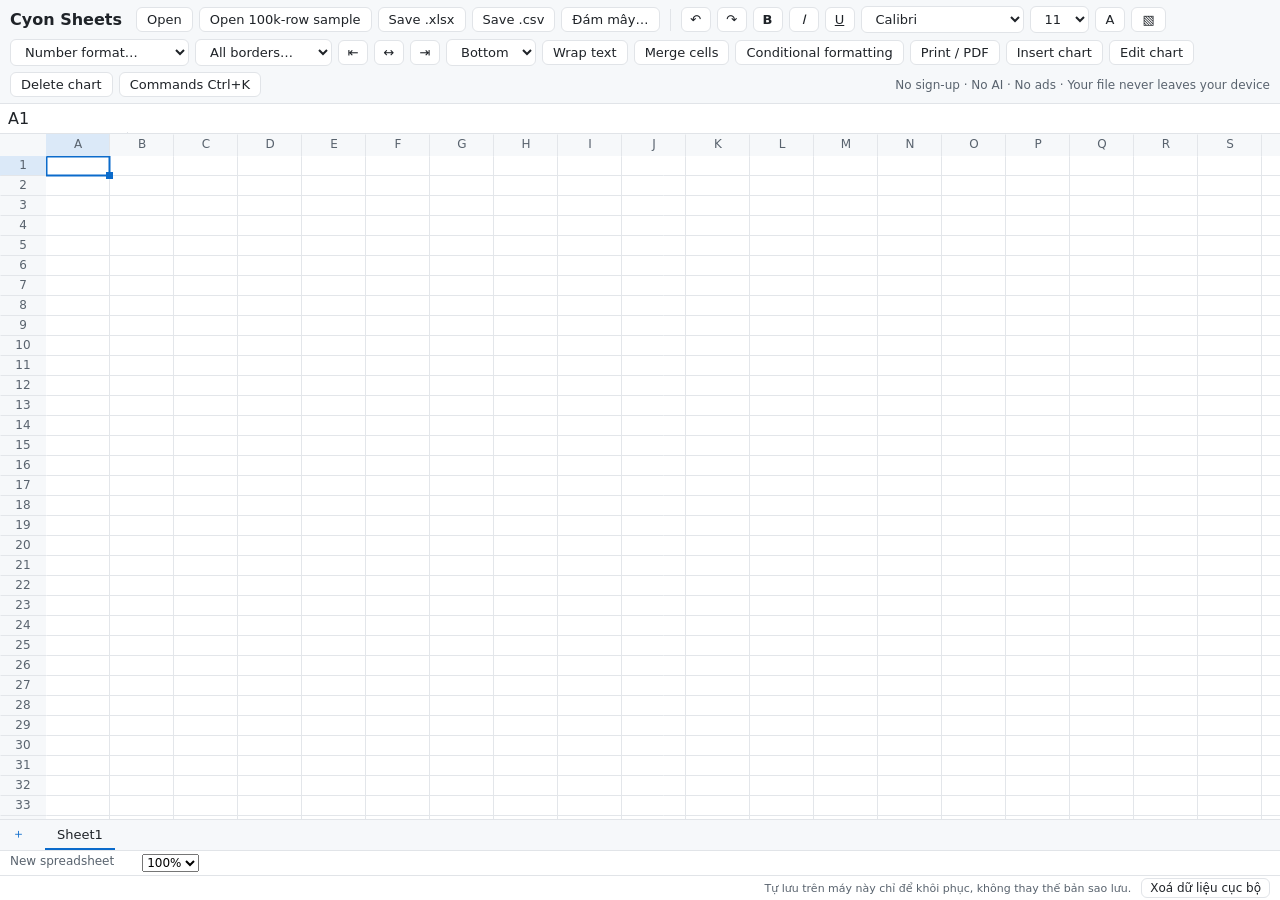
==== index.html @ 6c3e0a70 "publish f31113ca91f5" ====
<!doctype html>
<html lang="vi">
  <head><meta http-equiv="Content-Security-Policy" content="default-src 'self'; script-src 'self' https://accounts.google.com/gsi/client https://apis.google.com; style-src 'self' https://accounts.google.com/gsi/style; img-src 'self' data: blob:; font-src 'self'; connect-src 'self' https://accounts.google.com/gsi/ https://www.googleapis.com https://content.googleapis.com https://oauth2.googleapis.com https://login.microsoftonline.com https://graph.microsoft.com https://*.sharepoint.com https://*.1drv.com https://api.dropboxapi.com https://content.dropboxapi.com; frame-src https://accounts.google.com/gsi/ https://docs.google.com https://onedrive.live.com https://*.sharepoint.com; worker-src 'self'; manifest-src 'self'; object-src 'none'; base-uri 'none'; form-action https://onedrive.live.com https://*.sharepoint.com; require-trusted-types-for 'script'; trusted-types cyon">
    <meta charset="utf-8">
    <meta name="viewport" content="width=device-width, initial-scale=1">
    <meta name="referrer" content="strict-origin-when-cross-origin">
    <meta name="color-scheme" content="light dark">
    <link rel="manifest" href="/manifest.webmanifest">
    <link rel="icon" href="/icon.svg" type="image/svg+xml">
    <meta name="theme-color" content="#0b6bcb">
    <title>Cyon Sheets</title>
    <script type="module" crossorigin src="/assets/index-BT3oMFcp.js"></script>
    <link rel="modulepreload" crossorigin href="/assets/eval-B0l9-v6H.js">
    <link rel="modulepreload" crossorigin href="/assets/numfmt-DZ8yudQQ.js">
    <link rel="stylesheet" crossorigin href="/assets/index-DEmKzAEA.css">
  </head>
  <body>
    <div id="root"></div>
  </body>
</html>
---- assets/index-DEmKzAEA.css ----
:root{--bg:#fff;--fg:#1f2328;--muted:#59636e;--line:#e1e4e8;--panel:#f6f8fa;--accent:#0b6bcb;--accent-soft:#0b6bcb1f;--header-sel:#dbe9f8;--grid:#e3e6ea;--freeze:#8c959f;--lightningcss-light:initial;--lightningcss-dark: ;color-scheme:light dark;font-family:system-ui,-apple-system,Segoe UI,Roboto,Helvetica Neue,Arial,sans-serif}@media (prefers-color-scheme:dark){:root{--lightningcss-light: ;--lightningcss-dark:initial;--bg:#16181c;--fg:#e6e8eb;--muted:#9aa4af;--line:#2d3138;--panel:#1d2026;--accent:#4aa3ff;--accent-soft:#4aa3ff29;--header-sel:#24364c;--grid:#2a2e35;--freeze:#6e7681}}*{box-sizing:border-box}html,body,#root{height:100%;margin:0}body{background:var(--bg);color:var(--fg)}.app{grid-template-rows:auto auto 1fr auto auto;height:100%;display:grid}.bar{border-bottom:1px solid var(--line);background:var(--panel);flex-wrap:wrap;align-items:center;gap:6px;padding:6px 10px;display:flex}.brand{margin-right:8px;font-weight:600}.btn{font:inherit;border:1px solid var(--line);background:var(--bg);color:var(--fg);cursor:pointer;border-radius:6px;padding:4px 10px;font-size:13px}.btn:hover{border-color:var(--accent)}.btn:focus-visible,.tab:focus-visible{outline:2px solid var(--accent);outline-offset:1px}.file-input{opacity:0;width:1px;height:1px;position:absolute}.notice{color:var(--muted);margin-left:auto;font-size:12px}.formula{border-bottom:1px solid var(--line);grid-template-columns:90px 1fr;display:grid}.namebox,.fx{border:0;border-right:1px solid var(--line);background:var(--bg);color:var(--fg);min-height:28px;padding:5px 8px;font:13px ui-monospace,SFMono-Regular,Menlo,monospace}.fx{white-space:pre;text-overflow:ellipsis;border-right:0;overflow:hidden}.cy-grid{outline:none;position:relative;overflow:hidden}.cy-canvas{pointer-events:none;position:absolute;top:0;left:0}.cy-scroller{cursor:cell;touch-action:pan-x pan-y;position:absolute;inset:0;overflow:auto}.cy-spacer{width:1px;height:1px}.cy-input{opacity:0;resize:none;pointer-events:none;border:0;width:1px;height:1px;padding:0;position:absolute;top:0;left:0}.cy-editor{z-index:2;border:2px solid var(--accent);background:var(--bg);color:var(--fg);resize:none;outline:none;padding:2px 3px;font:13px system-ui,sans-serif;display:none;position:absolute;top:0;left:0;box-shadow:0 2px 8px #00000026}.cy-editor.on{display:block}.cy-editor,.dv-arrow,.dv-list,.dv-prompt,.note-popup{transform-origin:0 0}.note-popup{z-index:2;color:#1f2328;white-space:pre-wrap;pointer-events:none;background:#fffbe0;border:1px solid #b5a642;max-width:240px;max-height:200px;padding:6px 8px;font:12px system-ui,sans-serif;position:absolute;top:0;left:0;overflow:hidden;box-shadow:0 2px 6px #00000026}.note-popup strong{display:block}.note-text{width:100%;min-width:280px;font:inherit}.namebox-input{width:8rem;font:inherit}.zoom{font:inherit}.dv-arrow{z-index:2;border:1px solid var(--grid);background:var(--panel);width:18px;height:20px;color:var(--fg);cursor:pointer;padding:0;font-size:11px;line-height:1;display:none;position:absolute;top:0;left:0}.dv-arrow.on{display:block}.dv-list{z-index:3;background:var(--bg);min-width:120px;max-height:240px;color:var(--fg);border:1px solid var(--grid);outline:none;margin:0;padding:2px 0;font:13px system-ui,sans-serif;list-style:none;position:absolute;top:0;left:0;overflow:auto;box-shadow:0 4px 12px #0000002e}.dv-list li{cursor:pointer;white-space:nowrap;padding:3px 10px}.dv-list li[aria-selected=true]{background:var(--accent-soft);outline:1px solid var(--accent)}.dv-prompt{z-index:2;color:#1f2328;white-space:pre-wrap;pointer-events:none;background:#fffbe6;border:1px solid #d4b106;border-radius:4px;max-width:260px;padding:6px 8px;font:12px system-ui,sans-serif;position:absolute;top:0;left:0}.dv-prompt strong{margin-bottom:2px;display:block}.form label{flex-direction:column;gap:2px;margin:6px 0;display:flex}.form label.check{flex-direction:row;align-items:center;gap:6px}.rules{padding-left:0;list-style:none}.rules li{justify-content:space-between;align-items:center;gap:8px;padding:3px 0;display:flex}.err{color:#c00000}.cy-sr{clip-path:inset(50%);white-space:nowrap;width:1px;height:1px;position:absolute;overflow:hidden}.tabs{border-top:1px solid var(--line);background:var(--panel);gap:2px;padding:0 8px;display:flex;overflow-x:auto}.tab{font:inherit;color:var(--muted);cursor:pointer;background:0 0;border:0;border-bottom:2px solid #0000;padding:5px 12px;font-size:13px}.tab[aria-selected=true]{color:var(--fg);border-bottom-color:var(--accent)}.status{color:var(--muted);border-top:1px solid var(--line);gap:14px;min-height:24px;padding:3px 10px;font-size:12px;display:flex}.progress{background:var(--accent-soft);padding:6px 10px;font-size:13px}.framed{padding:24px;font:15px system-ui,sans-serif}@media (width<=640px){.formula{grid-template-columns:64px 1fr}.notice{display:none}}.main{grid-template-columns:1fr auto;min-height:0;display:grid}.main>div:first-child{position:relative}.sep{background:var(--line);width:1px;height:22px;margin:0 4px}.btn.icon{min-width:30px;padding:4px 6px}.btn.b{font-weight:700}.btn.i{font-style:italic}.btn.u{text-decoration:underline}.btn[aria-pressed=true]{background:var(--accent-soft);border-color:var(--accent)}.btn.small{padding:2px 8px;font-size:12px}.btn.color{position:relative}.btn.color input{opacity:0;cursor:pointer;position:absolute;inset:0}.fx-wrap{position:relative}.fx-wrap .fx{width:100%}.sugg{z-index:5;background:var(--bg);border:1px solid var(--line);border-radius:6px;min-width:200px;margin:0;padding:4px 0;list-style:none;position:absolute;top:100%;left:0;box-shadow:0 4px 16px #00000026}.sugg li{cursor:pointer;padding:3px 10px;font:13px ui-monospace,Menlo,monospace}.sugg li:hover{background:var(--accent-soft)}.sig{z-index:4;background:var(--panel);border:1px solid var(--line);border-radius:4px;padding:2px 8px;font:12px ui-monospace,Menlo,monospace;position:absolute;top:100%;right:8px}.tab-edit{font:inherit;width:160px;padding:4px 8px;font-size:13px}.tab.add{color:var(--accent)}.hist{align-items:flex-end;gap:1px;height:14px;display:inline-flex}.hist span{background:var(--accent);opacity:.7;width:3px}.backdrop{z-index:20;background:#00000040;place-items:start center;padding-top:12vh;display:grid;position:fixed;inset:0}.backdrop.clear{background:0 0;padding:0;display:block}.dialog{background:var(--bg);color:var(--fg);border:1px solid var(--line);border-radius:10px;width:min(560px,100vw - 32px);max-height:70vh;padding:14px;overflow:auto;box-shadow:0 12px 40px #00000040}.dialog h2{margin:0 0 10px;font-size:16px}.pal-input{width:100%;font:inherit;border:1px solid var(--line);background:var(--bg);color:var(--fg);border-radius:6px;padding:8px 10px;font-size:15px}.pal-list{margin:8px 0 0;padding:0;list-style:none}.pal-list li{cursor:pointer;border-radius:6px;justify-content:space-between;padding:6px 10px;display:flex}.pal-list li[aria-selected=true],.pal-list li:hover{background:var(--accent-soft)}kbd{border:1px solid var(--line);color:var(--muted);border-bottom-width:2px;border-radius:4px;padding:0 5px;font:11px ui-monospace,Menlo,monospace}.keys td{padding:3px 10px 3px 0;font-size:13px}.field{gap:4px;margin-bottom:8px;font-size:13px;display:grid}.field input{font:inherit;border:1px solid var(--line);background:var(--bg);color:var(--fg);border-radius:6px;padding:5px 8px}.check{align-items:center;gap:4px;margin-right:12px;font-size:13px;display:inline-flex}.row{flex-wrap:wrap;align-items:center;gap:6px;margin-top:10px;display:flex}.menu{z-index:30;background:var(--bg);border:1px solid var(--line);border-radius:8px;min-width:220px;margin:0;padding:4px;list-style:none;position:fixed;box-shadow:0 8px 24px #0003}.menu li{cursor:pointer;border-radius:5px;padding:6px 12px;font-size:13px}.menu li:hover,.menu li:focus{background:var(--accent-soft);outline:none}.debug{border-left:1px solid var(--line);background:var(--panel);width:340px;padding:10px;font-size:13px;overflow:auto}.debug h2{margin:0;font-size:14px}.debug h3{margin:12px 0 4px;font-size:13px}.debug .tree,.debug .tree ul{margin:0;padding-left:14px;list-style:none}.debug code{font:12px ui-monospace,Menlo,monospace}@media (width<=640px){.debug{z-index:10;width:auto;max-height:45vh;position:fixed;inset:auto 0 0}.bar .notice{display:none}}.tabbar{border-top:1px solid var(--line);background:var(--panel);align-items:stretch;display:flex}.tabbar .tabs{border-top:0;flex:1}.footer{color:var(--muted);border-top:1px solid var(--line);justify-content:flex-end;align-items:center;gap:10px;padding:2px 10px;font-size:11px;display:flex}.hint{color:var(--muted);font-size:12px}.row.cloud{justify-content:flex-start}.row.cloud strong{min-width:110px}.app{grid-template-rows:auto auto 1fr auto auto auto auto}@page a4-portrait{size:A4 portrait;margin:0}.print-page.p-a4-portrait{page:a4-portrait}@page a4-landscape{size:A4 landscape;margin:0}.print-page.p-a4-landscape{page:a4-landscape}@page a3-portrait{size:A3 portrait;margin:0}.print-page.p-a3-portrait{page:a3-portrait}@page a3-landscape{size:A3 landscape;margin:0}.print-page.p-a3-landscape{page:a3-landscape}@page a5-portrait{size:A5 portrait;margin:0}.print-page.p-a5-portrait{page:a5-portrait}@page a5-landscape{size:A5 landscape;margin:0}.print-page.p-a5-landscape{page:a5-landscape}@page letter-portrait{size:Letter portrait;margin:0}.print-page.p-letter-portrait{page:letter-portrait}@page letter-landscape{size:Letter landscape;margin:0}.print-page.p-letter-landscape{page:letter-landscape}@page legal-portrait{size:Legal portrait;margin:0}.print-page.p-legal-portrait{page:legal-portrait}@page legal-landscape{size:Legal landscape;margin:0}.print-page.p-legal-landscape{page:legal-landscape}.print-root,.print-hint{display:none}.print-page{box-sizing:border-box;color:#000;background:#fff;font-family:Calibri,Arial,sans-serif;position:relative;overflow:hidden}.print-page .pc{box-sizing:border-box;white-space:nowrap;padding:0 3px;line-height:1.2;display:flex;position:absolute;overflow:hidden}.print-page .pc.wrap{white-space:pre-wrap;word-break:break-word}.print-page .pc.grid{border-bottom:1px solid #d0d0d0;border-right:1px solid #d0d0d0}.print-page .ph{color:#333;box-sizing:border-box;background:#f2f2f2;border:1px solid #d0d0d0;justify-content:center;align-items:center;font-size:10px;display:flex;position:absolute}.print-page .hf{text-align:center;white-space:nowrap;font-size:11px;position:absolute;left:0;right:0;overflow:hidden}.print-page canvas{position:absolute}.print-preview{background:#e8eaed;flex-direction:column;align-items:center;gap:12px;max-height:60vh;padding:12px;display:flex;overflow:auto}.print-preview .print-page{transform-origin:0 0;box-shadow:0 1px 4px #00000040}.print-preview .pv-wrap{position:relative;overflow:hidden}@media print{body>:not(.print-root):not(.print-hint){display:none!important}.print-hint{padding:24px;font:14px system-ui,sans-serif;display:block}body:has(.print-root) .print-hint{display:none}body{background:#fff;margin:0}.print-root{display:block}.print-page{break-after:page}.print-page:last-child{break-after:auto}}.print-dialog{grid-template-columns:minmax(220px,1fr) 340px;gap:16px;display:grid}@media (width<=720px){.print-dialog{grid-template-columns:1fr}}
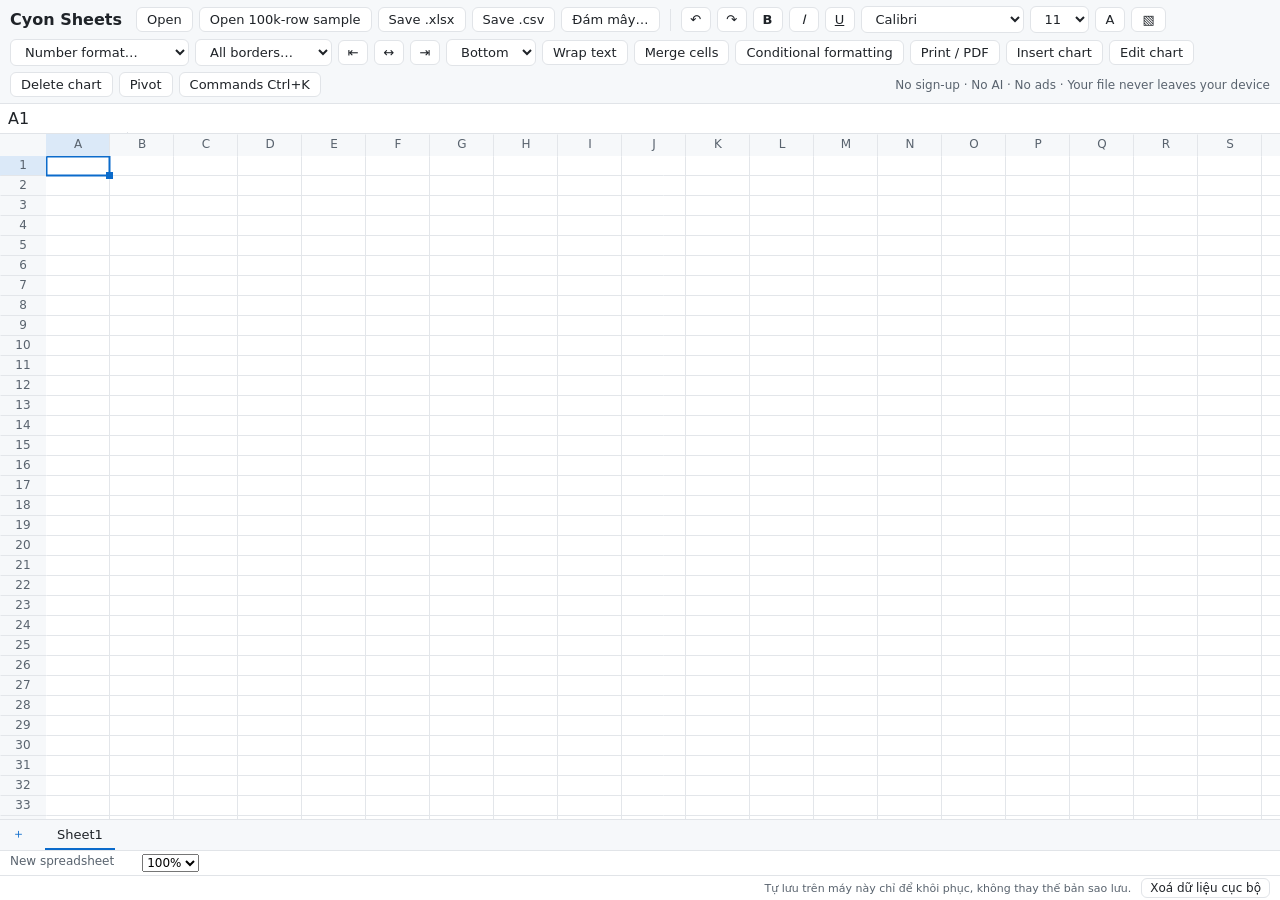
==== commit bd404ada: "publish d61d84fb7228" ====
--- a/index.html
+++ b/index.html
@@ -9,10 +9,11 @@
     <link rel="icon" href="/icon.svg" type="image/svg+xml">
     <meta name="theme-color" content="#0b6bcb">
     <title>Cyon Sheets</title>
-    <script type="module" crossorigin src="/assets/index-BT3oMFcp.js"></script>
-    <link rel="modulepreload" crossorigin href="/assets/eval-B0l9-v6H.js">
-    <link rel="modulepreload" crossorigin href="/assets/numfmt-DZ8yudQQ.js">
-    <link rel="stylesheet" crossorigin href="/assets/index-DEmKzAEA.css">
+    <script type="module" crossorigin src="/assets/index-BaTHzY8s.js"></script>
+    <link rel="modulepreload" crossorigin href="/assets/date-BASAjoEz.js">
+    <link rel="modulepreload" crossorigin href="/assets/eval-BTSe1PTy.js">
+    <link rel="modulepreload" crossorigin href="/assets/numfmt-DfXofwm5.js">
+    <link rel="stylesheet" crossorigin href="/assets/index-ttmFSeFM.css">
   </head>
   <body>
     <div id="root"></div>
--- a/assets/index-ttmFSeFM.css
+++ b/assets/index-ttmFSeFM.css
@@ -0,0 +1 @@
+:root{--bg:#fff;--fg:#1f2328;--muted:#59636e;--line:#e1e4e8;--panel:#f6f8fa;--accent:#0b6bcb;--accent-soft:#0b6bcb1f;--header-sel:#dbe9f8;--grid:#e3e6ea;--freeze:#8c959f;--lightningcss-light:initial;--lightningcss-dark: ;color-scheme:light dark;font-family:system-ui,-apple-system,Segoe UI,Roboto,Helvetica Neue,Arial,sans-serif}@media (prefers-color-scheme:dark){:root{--lightningcss-light: ;--lightningcss-dark:initial;--bg:#16181c;--fg:#e6e8eb;--muted:#9aa4af;--line:#2d3138;--panel:#1d2026;--accent:#4aa3ff;--accent-soft:#4aa3ff29;--header-sel:#24364c;--grid:#2a2e35;--freeze:#6e7681}}*{box-sizing:border-box}html,body,#root{height:100%;margin:0}body{background:var(--bg);color:var(--fg)}.app{grid-template-rows:auto auto 1fr auto auto;height:100%;display:grid}.bar{border-bottom:1px solid var(--line);background:var(--panel);flex-wrap:wrap;align-items:center;gap:6px;padding:6px 10px;display:flex}.brand{margin-right:8px;font-weight:600}.btn{font:inherit;border:1px solid var(--line);background:var(--bg);color:var(--fg);cursor:pointer;border-radius:6px;padding:4px 10px;font-size:13px}.btn:hover{border-color:var(--accent)}.btn:focus-visible,.tab:focus-visible{outline:2px solid var(--accent);outline-offset:1px}.file-input{opacity:0;width:1px;height:1px;position:absolute}.notice{color:var(--muted);margin-left:auto;font-size:12px}.formula{border-bottom:1px solid var(--line);grid-template-columns:90px 1fr;display:grid}.namebox,.fx{border:0;border-right:1px solid var(--line);background:var(--bg);color:var(--fg);min-height:28px;padding:5px 8px;font:13px ui-monospace,SFMono-Regular,Menlo,monospace}.fx{white-space:pre;text-overflow:ellipsis;border-right:0;overflow:hidden}.cy-grid{outline:none;position:relative;overflow:hidden}.cy-canvas{pointer-events:none;position:absolute;top:0;left:0}.cy-scroller{cursor:cell;touch-action:pan-x pan-y;position:absolute;inset:0;overflow:auto}.cy-spacer{width:1px;height:1px}.cy-input{opacity:0;resize:none;pointer-events:none;border:0;width:1px;height:1px;padding:0;position:absolute;top:0;left:0}.cy-editor{z-index:2;border:2px solid var(--accent);background:var(--bg);color:var(--fg);resize:none;outline:none;padding:2px 3px;font:13px system-ui,sans-serif;display:none;position:absolute;top:0;left:0;box-shadow:0 2px 8px #00000026}.cy-editor.on{display:block}.cy-editor,.dv-arrow,.dv-list,.dv-prompt,.note-popup{transform-origin:0 0}.note-popup{z-index:2;color:#1f2328;white-space:pre-wrap;pointer-events:none;background:#fffbe0;border:1px solid #b5a642;max-width:240px;max-height:200px;padding:6px 8px;font:12px system-ui,sans-serif;position:absolute;top:0;left:0;overflow:hidden;box-shadow:0 2px 6px #00000026}.note-popup strong{display:block}.note-text{width:100%;min-width:280px;font:inherit}.namebox-input{width:8rem;font:inherit}.zoom{font:inherit}.dv-arrow{z-index:2;border:1px solid var(--grid);background:var(--panel);width:18px;height:20px;color:var(--fg);cursor:pointer;padding:0;font-size:11px;line-height:1;display:none;position:absolute;top:0;left:0}.dv-arrow.on{display:block}.dv-list{z-index:3;background:var(--bg);min-width:120px;max-height:240px;color:var(--fg);border:1px solid var(--grid);outline:none;margin:0;padding:2px 0;font:13px system-ui,sans-serif;list-style:none;position:absolute;top:0;left:0;overflow:auto;box-shadow:0 4px 12px #0000002e}.dv-list li{cursor:pointer;white-space:nowrap;padding:3px 10px}.dv-list li[aria-selected=true]{background:var(--accent-soft);outline:1px solid var(--accent)}.dv-prompt{z-index:2;color:#1f2328;white-space:pre-wrap;pointer-events:none;background:#fffbe6;border:1px solid #d4b106;border-radius:4px;max-width:260px;padding:6px 8px;font:12px system-ui,sans-serif;position:absolute;top:0;left:0}.dv-prompt strong{margin-bottom:2px;display:block}.form label{flex-direction:column;gap:2px;margin:6px 0;display:flex}.form label.check{flex-direction:row;align-items:center;gap:6px}.rules{padding-left:0;list-style:none}.rules li{justify-content:space-between;align-items:center;gap:8px;padding:3px 0;display:flex}.err{color:#c00000}.cy-sr{clip-path:inset(50%);white-space:nowrap;width:1px;height:1px;position:absolute;overflow:hidden}.tabs{border-top:1px solid var(--line);background:var(--panel);gap:2px;padding:0 8px;display:flex;overflow-x:auto}.tab{font:inherit;color:var(--muted);cursor:pointer;background:0 0;border:0;border-bottom:2px solid #0000;padding:5px 12px;font-size:13px}.tab[aria-selected=true]{color:var(--fg);border-bottom-color:var(--accent)}.status{color:var(--muted);border-top:1px solid var(--line);gap:14px;min-height:24px;padding:3px 10px;font-size:12px;display:flex}.progress{background:var(--accent-soft);padding:6px 10px;font-size:13px}.framed{padding:24px;font:15px system-ui,sans-serif}@media (width<=640px){.formula{grid-template-columns:64px 1fr}.notice{display:none}}.main{grid-template-columns:1fr auto;min-height:0;display:grid}.main>div:first-child{position:relative}.sep{background:var(--line);width:1px;height:22px;margin:0 4px}.btn.icon{min-width:30px;padding:4px 6px}.btn.b{font-weight:700}.btn.i{font-style:italic}.btn.u{text-decoration:underline}.btn[aria-pressed=true]{background:var(--accent-soft);border-color:var(--accent)}.btn.small{padding:2px 8px;font-size:12px}.btn.color{position:relative}.btn.color input{opacity:0;cursor:pointer;position:absolute;inset:0}.fx-wrap{position:relative}.fx-wrap .fx{width:100%}.sugg{z-index:5;background:var(--bg);border:1px solid var(--line);border-radius:6px;min-width:200px;margin:0;padding:4px 0;list-style:none;position:absolute;top:100%;left:0;box-shadow:0 4px 16px #00000026}.sugg li{cursor:pointer;padding:3px 10px;font:13px ui-monospace,Menlo,monospace}.sugg li:hover{background:var(--accent-soft)}.sig{z-index:4;background:var(--panel);border:1px solid var(--line);border-radius:4px;padding:2px 8px;font:12px ui-monospace,Menlo,monospace;position:absolute;top:100%;right:8px}.tab-edit{font:inherit;width:160px;padding:4px 8px;font-size:13px}.tab.add{color:var(--accent)}.hist{align-items:flex-end;gap:1px;height:14px;display:inline-flex}.hist span{background:var(--accent);opacity:.7;width:3px}.backdrop{z-index:20;background:#00000040;place-items:start center;padding-top:12vh;display:grid;position:fixed;inset:0}.backdrop.clear{background:0 0;padding:0;display:block}.dialog{background:var(--bg);color:var(--fg);border:1px solid var(--line);border-radius:10px;width:min(560px,100vw - 32px);max-height:70vh;padding:14px;overflow:auto;box-shadow:0 12px 40px #00000040}.dialog h2{margin:0 0 10px;font-size:16px}.pal-input{width:100%;font:inherit;border:1px solid var(--line);background:var(--bg);color:var(--fg);border-radius:6px;padding:8px 10px;font-size:15px}.pal-list{margin:8px 0 0;padding:0;list-style:none}.pal-list li{cursor:pointer;border-radius:6px;justify-content:space-between;padding:6px 10px;display:flex}.pal-list li[aria-selected=true],.pal-list li:hover{background:var(--accent-soft)}kbd{border:1px solid var(--line);color:var(--muted);border-bottom-width:2px;border-radius:4px;padding:0 5px;font:11px ui-monospace,Menlo,monospace}.keys td{padding:3px 10px 3px 0;font-size:13px}.field{gap:4px;margin-bottom:8px;font-size:13px;display:grid}.field input{font:inherit;border:1px solid var(--line);background:var(--bg);color:var(--fg);border-radius:6px;padding:5px 8px}.check{align-items:center;gap:4px;margin-right:12px;font-size:13px;display:inline-flex}.row{flex-wrap:wrap;align-items:center;gap:6px;margin-top:10px;display:flex}.menu{z-index:30;background:var(--bg);border:1px solid var(--line);border-radius:8px;min-width:220px;margin:0;padding:4px;list-style:none;position:fixed;box-shadow:0 8px 24px #0003}.menu li{cursor:pointer;border-radius:5px;padding:6px 12px;font-size:13px}.menu li:hover,.menu li:focus{background:var(--accent-soft);outline:none}.debug{border-left:1px solid var(--line);background:var(--panel);width:340px;padding:10px;font-size:13px;overflow:auto}.debug h2{margin:0;font-size:14px}.debug h3{margin:12px 0 4px;font-size:13px}.debug .tree,.debug .tree ul{margin:0;padding-left:14px;list-style:none}.debug code{font:12px ui-monospace,Menlo,monospace}@media (width<=640px){.debug{z-index:10;width:auto;max-height:45vh;position:fixed;inset:auto 0 0}.bar .notice{display:none}}.tabbar{border-top:1px solid var(--line);background:var(--panel);align-items:stretch;display:flex}.tabbar .tabs{border-top:0;flex:1}.footer{color:var(--muted);border-top:1px solid var(--line);justify-content:flex-end;align-items:center;gap:10px;padding:2px 10px;font-size:11px;display:flex}.hint{color:var(--muted);font-size:12px}.row.cloud{justify-content:flex-start}.row.cloud strong{min-width:110px}.app{grid-template-rows:auto auto 1fr auto auto auto auto}@page a4-portrait{size:A4 portrait;margin:0}.print-page.p-a4-portrait{page:a4-portrait}@page a4-landscape{size:A4 landscape;margin:0}.print-page.p-a4-landscape{page:a4-landscape}@page a3-portrait{size:A3 portrait;margin:0}.print-page.p-a3-portrait{page:a3-portrait}@page a3-landscape{size:A3 landscape;margin:0}.print-page.p-a3-landscape{page:a3-landscape}@page a5-portrait{size:A5 portrait;margin:0}.print-page.p-a5-portrait{page:a5-portrait}@page a5-landscape{size:A5 landscape;margin:0}.print-page.p-a5-landscape{page:a5-landscape}@page letter-portrait{size:Letter portrait;margin:0}.print-page.p-letter-portrait{page:letter-portrait}@page letter-landscape{size:Letter landscape;margin:0}.print-page.p-letter-landscape{page:letter-landscape}@page legal-portrait{size:Legal portrait;margin:0}.print-page.p-legal-portrait{page:legal-portrait}@page legal-landscape{size:Legal landscape;margin:0}.print-page.p-legal-landscape{page:legal-landscape}.print-root,.print-hint{display:none}.print-page{box-sizing:border-box;color:#000;background:#fff;font-family:Calibri,Arial,sans-serif;position:relative;overflow:hidden}.print-page .pc{box-sizing:border-box;white-space:nowrap;padding:0 3px;line-height:1.2;display:flex;position:absolute;overflow:hidden}.print-page .pc.wrap{white-space:pre-wrap;word-break:break-word}.print-page .pc.grid{border-bottom:1px solid #d0d0d0;border-right:1px solid #d0d0d0}.print-page .ph{color:#333;box-sizing:border-box;background:#f2f2f2;border:1px solid #d0d0d0;justify-content:center;align-items:center;font-size:10px;display:flex;position:absolute}.print-page .hf{text-align:center;white-space:nowrap;font-size:11px;position:absolute;left:0;right:0;overflow:hidden}.print-page canvas{position:absolute}.print-preview{background:#e8eaed;flex-direction:column;align-items:center;gap:12px;max-height:60vh;padding:12px;display:flex;overflow:auto}.print-preview .print-page{transform-origin:0 0;box-shadow:0 1px 4px #00000040}.print-preview .pv-wrap{position:relative;overflow:hidden}@media print{body>:not(.print-root):not(.print-hint){display:none!important}.print-hint{padding:24px;font:14px system-ui,sans-serif;display:block}body:has(.print-root) .print-hint{display:none}body{background:#fff;margin:0}.print-root{display:block}.print-page{break-after:page}.print-page:last-child{break-after:auto}}.print-dialog{grid-template-columns:minmax(220px,1fr) 340px;gap:16px;display:grid}@media (width<=720px){.print-dialog{grid-template-columns:1fr}}.pivot-form fieldset{border:1px solid var(--line);border-radius:6px;margin:8px 0;padding:6px 10px}.pivot-field{grid-template-columns:1fr auto auto auto;align-items:center;gap:6px;margin:4px 0;display:grid}.pivot-name{text-overflow:ellipsis;white-space:nowrap;overflow:hidden}.pivot-items{border:1px solid var(--line);border-radius:6px;padding:6px 10px}.pivot-checklist{max-height:200px;margin:4px 0;padding:0;list-style:none;overflow:auto}.pivot-zones{padding:0;font-size:13px;list-style:none}.pivot-zones ol{margin:2px 0 6px;padding-left:20px}.pal-list li.off{opacity:.5;cursor:default}
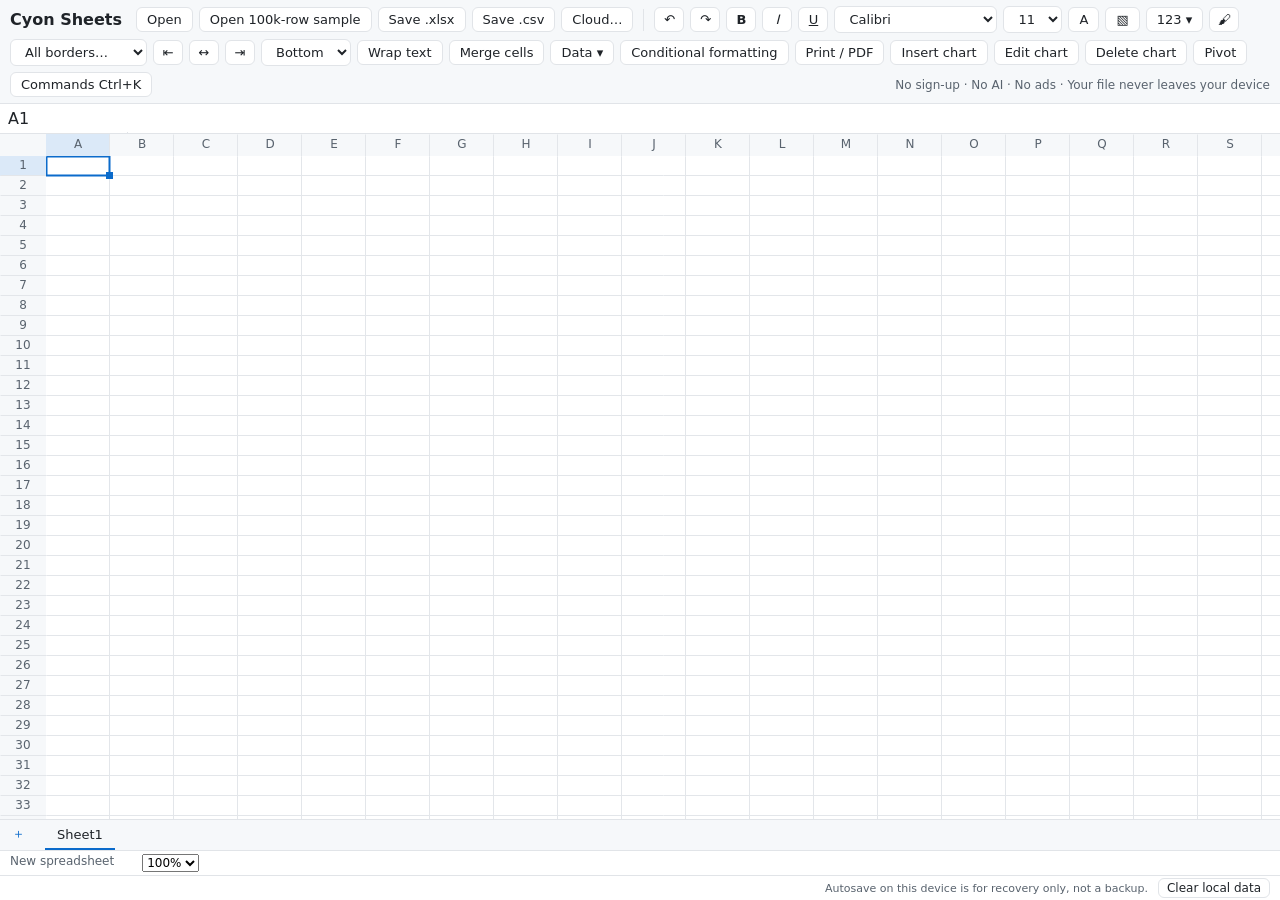
==== commit 6ff7b959: "publish 361cd8d3ff48" ====
--- a/index.html
+++ b/index.html
@@ -9,11 +9,11 @@
     <link rel="icon" href="/icon.svg" type="image/svg+xml">
     <meta name="theme-color" content="#0b6bcb">
     <title>Cyon Sheets</title>
-    <script type="module" crossorigin src="/assets/index-BaTHzY8s.js"></script>
-    <link rel="modulepreload" crossorigin href="/assets/date-BASAjoEz.js">
-    <link rel="modulepreload" crossorigin href="/assets/eval-BTSe1PTy.js">
-    <link rel="modulepreload" crossorigin href="/assets/numfmt-DfXofwm5.js">
-    <link rel="stylesheet" crossorigin href="/assets/index-ttmFSeFM.css">
+    <script type="module" crossorigin src="/assets/index-B6wau9of.js"></script>
+    <link rel="modulepreload" crossorigin href="/assets/input-DLHHXk45.js">
+    <link rel="modulepreload" crossorigin href="/assets/eval-DeKCsA3X.js">
+    <link rel="modulepreload" crossorigin href="/assets/numfmt-Dp3E9pPl.js">
+    <link rel="stylesheet" crossorigin href="/assets/index-D6KwqUNY.css">
   </head>
   <body>
     <div id="root"></div>
--- a/assets/index-D6KwqUNY.css
+++ b/assets/index-D6KwqUNY.css
@@ -0,0 +1 @@
+:root{--bg:#fff;--fg:#1f2328;--muted:#59636e;--line:#e1e4e8;--panel:#f6f8fa;--accent:#0b6bcb;--accent-soft:#0b6bcb1f;--header-sel:#dbe9f8;--grid:#e3e6ea;--freeze:#8c959f;--lightningcss-light:initial;--lightningcss-dark: ;color-scheme:light dark;font-family:system-ui,-apple-system,Segoe UI,Roboto,Helvetica Neue,Arial,sans-serif}@media (prefers-color-scheme:dark){:root{--lightningcss-light: ;--lightningcss-dark:initial;--bg:#16181c;--fg:#e6e8eb;--muted:#9aa4af;--line:#2d3138;--panel:#1d2026;--accent:#4aa3ff;--accent-soft:#4aa3ff29;--header-sel:#24364c;--grid:#2a2e35;--freeze:#6e7681}}*{box-sizing:border-box}html,body,#root{height:100%;margin:0}body{background:var(--bg);color:var(--fg)}.app{grid-template-rows:auto auto 1fr auto auto;height:100%;display:grid}.bar{border-bottom:1px solid var(--line);background:var(--panel);flex-wrap:wrap;align-items:center;gap:6px;padding:6px 10px;display:flex}.brand{margin-right:8px;font-weight:600}.btn{font:inherit;border:1px solid var(--line);background:var(--bg);color:var(--fg);cursor:pointer;border-radius:6px;padding:4px 10px;font-size:13px}.btn:hover{border-color:var(--accent)}.btn:focus-visible,.tab:focus-visible{outline:2px solid var(--accent);outline-offset:1px}.file-input{opacity:0;width:1px;height:1px;position:absolute}.notice{color:var(--muted);margin-left:auto;font-size:12px}.formula{border-bottom:1px solid var(--line);grid-template-columns:90px 1fr;display:grid}.namebox,.fx{border:0;border-right:1px solid var(--line);background:var(--bg);color:var(--fg);min-height:28px;padding:5px 8px;font:13px ui-monospace,SFMono-Regular,Menlo,monospace}.fx{white-space:pre;text-overflow:ellipsis;border-right:0;overflow:hidden}.cy-grid{outline:none;position:relative;overflow:hidden}.cy-canvas{pointer-events:none;position:absolute;top:0;left:0}.cy-scroller{cursor:cell;touch-action:pan-x pan-y;position:absolute;inset:0;overflow:auto}.cy-spacer{width:1px;height:1px}.cy-input{opacity:0;resize:none;pointer-events:none;border:0;width:1px;height:1px;padding:0;position:absolute;top:0;left:0}.cy-input.composing{opacity:1;z-index:3;width:160px;height:22px;color:var(--fg);background:var(--bg);border:2px solid var(--accent);padding:2px 3px;font:13px system-ui,sans-serif}.cy-grid>.sugg,.cy-grid>.sig{position:absolute}.cy-editor{z-index:2;border:2px solid var(--accent);background:var(--bg);color:var(--fg);resize:none;outline:none;padding:2px 3px;font:13px system-ui,sans-serif;display:none;position:absolute;top:0;left:0;box-shadow:0 2px 8px #00000026}.cy-editor.on{display:block}.cy-editor,.dv-arrow,.dv-list,.dv-prompt,.note-popup{transform-origin:0 0}.note-popup{z-index:2;color:#1f2328;white-space:pre-wrap;pointer-events:none;background:#fffbe0;border:1px solid #b5a642;max-width:240px;max-height:200px;padding:6px 8px;font:12px system-ui,sans-serif;position:absolute;top:0;left:0;overflow:hidden;box-shadow:0 2px 6px #00000026}.note-popup strong{display:block}.note-text{width:100%;min-width:280px;font:inherit}.namebox-input{width:8rem;font:inherit}.zoom{font:inherit}.dv-arrow{z-index:2;border:1px solid var(--grid);background:var(--panel);width:18px;height:20px;color:var(--fg);cursor:pointer;padding:0;font-size:11px;line-height:1;display:none;position:absolute;top:0;left:0}.dv-arrow.on{display:block}.dv-list{z-index:3;background:var(--bg);min-width:120px;max-height:240px;color:var(--fg);border:1px solid var(--grid);outline:none;margin:0;padding:2px 0;font:13px system-ui,sans-serif;list-style:none;position:absolute;top:0;left:0;overflow:auto;box-shadow:0 4px 12px #0000002e}.dv-list li{cursor:pointer;white-space:nowrap;padding:3px 10px}.dv-list li[aria-selected=true]{background:var(--accent-soft);outline:1px solid var(--accent)}.dv-prompt{z-index:2;color:#1f2328;white-space:pre-wrap;pointer-events:none;background:#fffbe6;border:1px solid #d4b106;border-radius:4px;max-width:260px;padding:6px 8px;font:12px system-ui,sans-serif;position:absolute;top:0;left:0}.dv-prompt strong{margin-bottom:2px;display:block}.form label{flex-direction:column;gap:2px;margin:6px 0;display:flex}.form label.check{flex-direction:row;align-items:center;gap:6px}.rules{padding-left:0;list-style:none}.rules li{justify-content:space-between;align-items:center;gap:8px;padding:3px 0;display:flex}.err{color:#c00000}.cy-sr{clip-path:inset(50%);white-space:nowrap;width:1px;height:1px;position:absolute;overflow:hidden}.tabs{border-top:1px solid var(--line);background:var(--panel);gap:2px;padding:0 8px;display:flex;overflow-x:auto}.tab{font:inherit;color:var(--muted);cursor:pointer;background:0 0;border:0;border-bottom:2px solid #0000;padding:5px 12px;font-size:13px}.tab[aria-selected=true]{color:var(--fg);border-bottom-color:var(--accent)}.status{color:var(--muted);border-top:1px solid var(--line);gap:14px;min-height:24px;padding:3px 10px;font-size:12px;display:flex}.progress{background:var(--accent-soft);padding:6px 10px;font-size:13px}.framed{padding:24px;font:15px system-ui,sans-serif}@media (width<=640px){.formula{grid-template-columns:64px 1fr}.notice{display:none}}.main{grid-template-columns:1fr auto;min-height:0;display:grid}.main>div:first-child{position:relative}.sep{background:var(--line);width:1px;height:22px;margin:0 4px}.btn.icon{min-width:30px;padding:4px 6px}.btn.b{font-weight:700}.btn.i{font-style:italic}.btn.u{text-decoration:underline}.btn[aria-pressed=true]{background:var(--accent-soft);border-color:var(--accent)}.btn.small{padding:2px 8px;font-size:12px}.btn.color{position:relative}.btn.color input{opacity:0;cursor:pointer;position:absolute;inset:0}.fx-wrap{position:relative}.fx-wrap .fx{width:100%}.sugg{z-index:5;background:var(--bg);border:1px solid var(--line);border-radius:6px;min-width:200px;margin:0;padding:4px 0;list-style:none;position:absolute;top:100%;left:0;box-shadow:0 4px 16px #00000026}.sugg li{cursor:pointer;padding:3px 10px;font:13px ui-monospace,Menlo,monospace}.sugg li:hover{background:var(--accent-soft)}.sig{z-index:4;background:var(--panel);border:1px solid var(--line);border-radius:4px;padding:2px 8px;font:12px ui-monospace,Menlo,monospace;position:absolute;top:100%;right:8px}.tab-edit{font:inherit;width:160px;padding:4px 8px;font-size:13px}.tab.add{color:var(--accent)}.hist{align-items:flex-end;gap:1px;height:14px;display:inline-flex}.hist span{background:var(--accent);opacity:.7;width:3px}.backdrop{z-index:20;background:#00000040;place-items:start center;padding-top:12vh;display:grid;position:fixed;inset:0}.backdrop.clear{background:0 0;padding:0;display:block}.dialog{background:var(--bg);color:var(--fg);border:1px solid var(--line);border-radius:10px;width:min(560px,100vw - 32px);max-height:70vh;padding:14px;overflow:auto;box-shadow:0 12px 40px #00000040}.dialog h2{margin:0 0 10px;font-size:16px}.pal-input{width:100%;font:inherit;border:1px solid var(--line);background:var(--bg);color:var(--fg);border-radius:6px;padding:8px 10px;font-size:15px}.pal-list{margin:8px 0 0;padding:0;list-style:none}.pal-list li{cursor:pointer;border-radius:6px;justify-content:space-between;padding:6px 10px;display:flex}.pal-list li[aria-selected=true],.pal-list li:hover{background:var(--accent-soft)}kbd{border:1px solid var(--line);color:var(--muted);border-bottom-width:2px;border-radius:4px;padding:0 5px;font:11px ui-monospace,Menlo,monospace}.keys td{padding:3px 10px 3px 0;font-size:13px}.field{gap:4px;margin-bottom:8px;font-size:13px;display:grid}.field input{font:inherit;border:1px solid var(--line);background:var(--bg);color:var(--fg);border-radius:6px;padding:5px 8px}.check{align-items:center;gap:4px;margin-right:12px;font-size:13px;display:inline-flex}.row{flex-wrap:wrap;align-items:center;gap:6px;margin-top:10px;display:flex}.menu{z-index:30;background:var(--bg);border:1px solid var(--line);border-radius:8px;min-width:220px;margin:0;padding:4px;list-style:none;position:fixed;box-shadow:0 8px 24px #0003}.menu li{cursor:pointer;border-radius:5px;padding:6px 12px;font-size:13px}.menu li:hover,.menu li:focus{background:var(--accent-soft);outline:none}.debug{border-left:1px solid var(--line);background:var(--panel);width:340px;padding:10px;font-size:13px;overflow:auto}.debug h2{margin:0;font-size:14px}.debug h3{margin:12px 0 4px;font-size:13px}.debug .tree,.debug .tree ul{margin:0;padding-left:14px;list-style:none}.debug code{font:12px ui-monospace,Menlo,monospace}@media (width<=640px){.debug{z-index:10;width:auto;max-height:45vh;position:fixed;inset:auto 0 0}.bar .notice{display:none}}.tabbar{border-top:1px solid var(--line);background:var(--panel);align-items:stretch;display:flex}.tabbar .tabs{border-top:0;flex:1}.footer{color:var(--muted);border-top:1px solid var(--line);justify-content:flex-end;align-items:center;gap:10px;padding:2px 10px;font-size:11px;display:flex}.hint{color:var(--muted);font-size:12px}.row.cloud{justify-content:flex-start}.row.cloud strong{min-width:110px}.app{grid-template-rows:auto auto 1fr auto auto auto auto}@page a4-portrait{size:A4 portrait;margin:0}.print-page.p-a4-portrait{page:a4-portrait}@page a4-landscape{size:A4 landscape;margin:0}.print-page.p-a4-landscape{page:a4-landscape}@page a3-portrait{size:A3 portrait;margin:0}.print-page.p-a3-portrait{page:a3-portrait}@page a3-landscape{size:A3 landscape;margin:0}.print-page.p-a3-landscape{page:a3-landscape}@page a5-portrait{size:A5 portrait;margin:0}.print-page.p-a5-portrait{page:a5-portrait}@page a5-landscape{size:A5 landscape;margin:0}.print-page.p-a5-landscape{page:a5-landscape}@page letter-portrait{size:Letter portrait;margin:0}.print-page.p-letter-portrait{page:letter-portrait}@page letter-landscape{size:Letter landscape;margin:0}.print-page.p-letter-landscape{page:letter-landscape}@page legal-portrait{size:Legal portrait;margin:0}.print-page.p-legal-portrait{page:legal-portrait}@page legal-landscape{size:Legal landscape;margin:0}.print-page.p-legal-landscape{page:legal-landscape}.print-root,.print-hint{display:none}.print-page{box-sizing:border-box;color:#000;background:#fff;font-family:Calibri,Arial,sans-serif;position:relative;overflow:hidden}.print-page .pc{box-sizing:border-box;white-space:nowrap;padding:0 3px;line-height:1.2;display:flex;position:absolute;overflow:hidden}.print-page .pc.wrap{white-space:pre-wrap;word-break:break-word}.print-page .pc.grid{border-bottom:1px solid #d0d0d0;border-right:1px solid #d0d0d0}.print-page .ph{color:#333;box-sizing:border-box;background:#f2f2f2;border:1px solid #d0d0d0;justify-content:center;align-items:center;font-size:10px;display:flex;position:absolute}.print-page .hf{text-align:center;white-space:nowrap;font-size:11px;position:absolute;left:0;right:0;overflow:hidden}.print-page canvas{position:absolute}.print-preview{background:#e8eaed;flex-direction:column;align-items:center;gap:12px;max-height:60vh;padding:12px;display:flex;overflow:auto}.print-preview .print-page{transform-origin:0 0;box-shadow:0 1px 4px #00000040}.print-preview .pv-wrap{position:relative;overflow:hidden}@media print{body>:not(.print-root):not(.print-hint){display:none!important}.print-hint{padding:24px;font:14px system-ui,sans-serif;display:block}body:has(.print-root) .print-hint{display:none}body{background:#fff;margin:0}.print-root{display:block}.print-page{break-after:page}.print-page:last-child{break-after:auto}}.print-dialog{grid-template-columns:minmax(220px,1fr) 340px;gap:16px;display:grid}@media (width<=720px){.print-dialog{grid-template-columns:1fr}}.pivot-form fieldset{border:1px solid var(--line);border-radius:6px;margin:8px 0;padding:6px 10px}.pivot-field{grid-template-columns:1fr auto auto auto;align-items:center;gap:6px;margin:4px 0;display:grid}.pivot-name{text-overflow:ellipsis;white-space:nowrap;overflow:hidden}.pivot-items{border:1px solid var(--line);border-radius:6px;padding:6px 10px}.pivot-checklist{max-height:200px;margin:4px 0;padding:0;list-style:none;overflow:auto}.pivot-zones{padding:0;font-size:13px;list-style:none}.pivot-zones ol{margin:2px 0 6px;padding-left:20px}.pal-list li.off{opacity:.5;cursor:default}.menu .menu-item{text-align:left;width:100%;color:inherit;font:inherit;cursor:pointer;background:0 0;border:0;border-radius:5px;padding:6px 12px;font-size:13px;display:block}.menu .menu-item:hover:not([disabled]),.menu .menu-item:focus{background:var(--accent-soft);outline:none}.menu .menu-item[disabled]{opacity:.45;cursor:default}.filter-panel{width:min(320px,100vw - 16px);max-height:80vh;position:fixed}.filter-panel .pivot-checklist{max-height:220px}.ttc-preview{border-collapse:collapse;max-height:200px;margin:4px 0;font-size:12px;display:block;overflow:auto}.ttc-preview td,.ttc-preview th{border:1px solid var(--line);white-space:nowrap;padding:2px 6px}
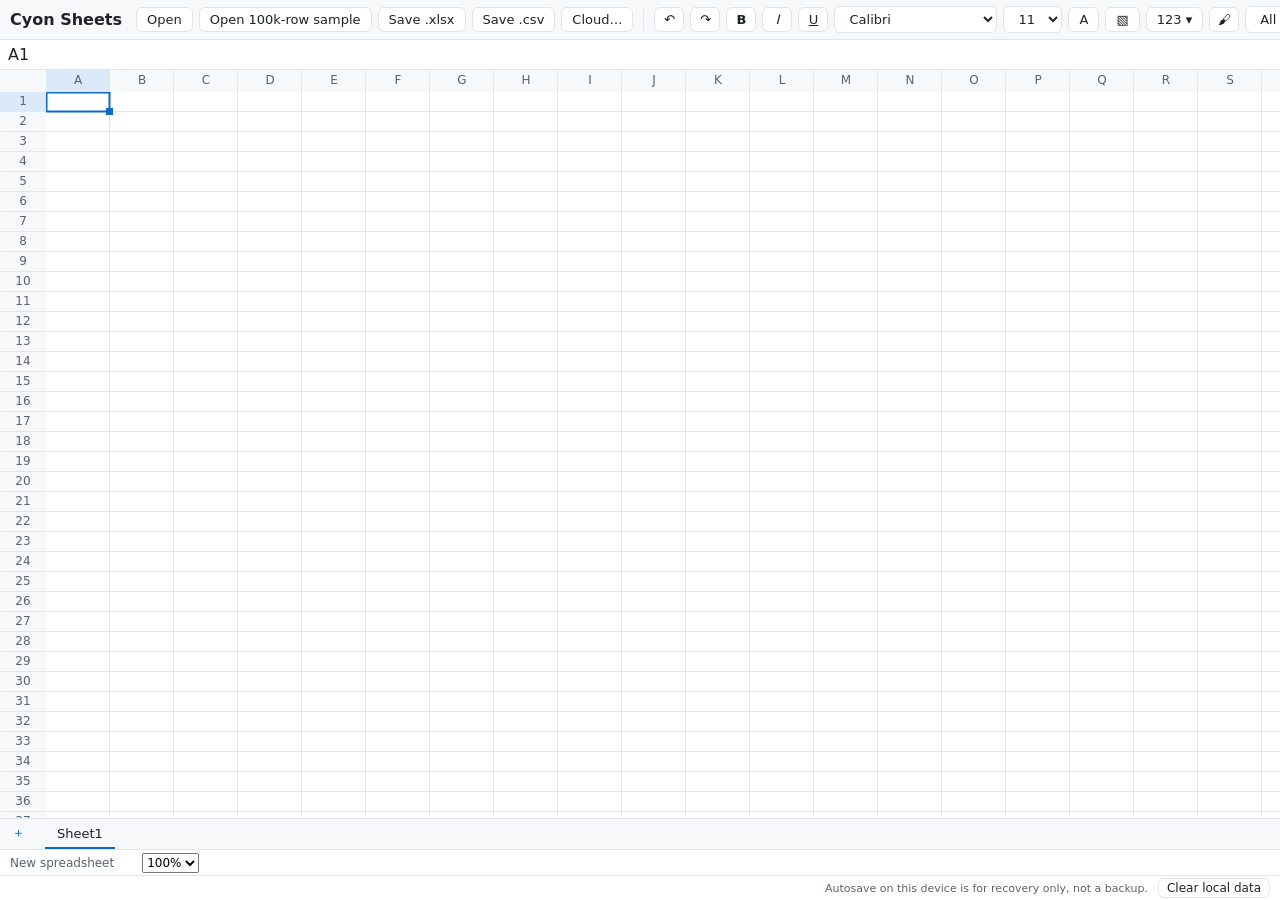
==== commit 37aecf3a: "publish 056d959422ce" ====
--- a/index.html
+++ b/index.html
@@ -9,13 +9,19 @@
     <link rel="icon" href="/icon.svg" type="image/svg+xml">
     <meta name="theme-color" content="#0b6bcb">
     <title>Cyon Sheets</title>
-    <script type="module" crossorigin src="/assets/index-B6wau9of.js"></script>
-    <link rel="modulepreload" crossorigin href="/assets/input-DLHHXk45.js">
-    <link rel="modulepreload" crossorigin href="/assets/eval-DeKCsA3X.js">
-    <link rel="modulepreload" crossorigin href="/assets/numfmt-Dp3E9pPl.js">
-    <link rel="stylesheet" crossorigin href="/assets/index-D6KwqUNY.css">
+    <script type="module" crossorigin src="/assets/index-DqtSLtVo.js"></script>
+    <link rel="modulepreload" crossorigin href="/assets/errors-CmUy6tVm.js">
+    <link rel="modulepreload" crossorigin href="/assets/input-Ssy4O028.js">
+    <link rel="modulepreload" crossorigin href="/assets/eval-kCVAT_d3.js">
+    <link rel="modulepreload" crossorigin href="/assets/numfmt-bhVUiNB5.js">
+    <link rel="modulepreload" crossorigin href="/assets/stats-DffCMOnh.js">
+    <link rel="stylesheet" crossorigin href="/assets/index-CrzyslpW.css">
   </head>
   <body>
-    <div id="root"></div>
+    <div id="root" class="app">
+      <div id="top"></div>
+      <div class="main"><div id="grid-host"></div><div id="side"></div></div>
+      <div id="bottom"></div>
+    </div>
   </body>
 </html>
--- a/assets/index-CrzyslpW.css
+++ b/assets/index-CrzyslpW.css
@@ -0,0 +1 @@
+:root{--bg:#fff;--fg:#1f2328;--muted:#59636e;--line:#e1e4e8;--panel:#f6f8fa;--accent:#0b6bcb;--accent-soft:#0b6bcb1f;--header-sel:#dbe9f8;--grid:#e3e6ea;--freeze:#8c959f;--lightningcss-light:initial;--lightningcss-dark: ;color-scheme:light dark;font-family:system-ui,-apple-system,Segoe UI,Roboto,Helvetica Neue,Arial,sans-serif}@media (prefers-color-scheme:dark){:root{--lightningcss-light: ;--lightningcss-dark:initial;--bg:#16181c;--fg:#e6e8eb;--muted:#9aa4af;--line:#2d3138;--panel:#1d2026;--accent:#4aa3ff;--accent-soft:#4aa3ff29;--header-sel:#24364c;--grid:#2a2e35;--freeze:#6e7681}}*{box-sizing:border-box}html,body,#root{height:100%;margin:0}body{background:var(--bg);color:var(--fg)}.app{grid-template-rows:auto 1fr auto;grid-template-columns:minmax(0,1fr);height:100%;display:grid}#top{min-height:69px}#bottom{min-height:81px}#side:empty{display:none}.bar{border-bottom:1px solid var(--line);background:var(--panel);scrollbar-width:thin;flex-wrap:nowrap;align-items:center;gap:6px;height:40px;padding:6px 10px;display:flex;overflow:auto hidden}.bar>*{flex:none}.brand{margin-right:8px;font-weight:600}.btn{font:inherit;border:1px solid var(--line);background:var(--bg);color:var(--fg);cursor:pointer;border-radius:6px;padding:4px 10px;font-size:13px}.btn:hover{border-color:var(--accent)}.btn:focus-visible,.tab:focus-visible{outline:2px solid var(--accent);outline-offset:1px}.file-input{opacity:0;width:1px;height:1px;position:absolute}.notice{color:var(--muted);margin-left:auto;font-size:12px}.formula{border-bottom:1px solid var(--line);grid-template-columns:90px 1fr;display:grid}.namebox,.fx{border:0;border-right:1px solid var(--line);background:var(--bg);color:var(--fg);min-height:28px;padding:5px 8px;font:13px ui-monospace,SFMono-Regular,Menlo,monospace}.fx{white-space:pre;text-overflow:ellipsis;border-right:0;overflow:hidden}.cy-grid{outline:none;position:relative;overflow:hidden}.cy-canvas{pointer-events:none;position:absolute;top:0;left:0}.cy-scroller{cursor:cell;touch-action:pan-x pan-y;position:absolute;inset:0;overflow:auto}.cy-spacer{width:1px;height:1px}.cy-input{opacity:0;resize:none;pointer-events:none;border:0;width:1px;height:1px;padding:0;position:absolute;top:0;left:0}.cy-input.composing{opacity:1;z-index:3;width:160px;height:22px;color:var(--fg);background:var(--bg);border:2px solid var(--accent);padding:2px 3px;font:13px system-ui,sans-serif}.cy-grid>.sugg,.cy-grid>.sig{position:absolute}.cy-editor{z-index:2;border:2px solid var(--accent);background:var(--bg);color:var(--fg);resize:none;outline:none;padding:2px 3px;font:13px system-ui,sans-serif;display:none;position:absolute;top:0;left:0;box-shadow:0 2px 8px #00000026}.cy-editor.on{display:block}.cy-editor,.dv-arrow,.dv-list,.dv-prompt,.note-popup{transform-origin:0 0}.note-popup{z-index:2;color:#1f2328;white-space:pre-wrap;pointer-events:none;background:#fffbe0;border:1px solid #b5a642;max-width:240px;max-height:200px;padding:6px 8px;font:12px system-ui,sans-serif;position:absolute;top:0;left:0;overflow:hidden;box-shadow:0 2px 6px #00000026}.note-popup strong{display:block}.note-text{width:100%;min-width:280px;font:inherit}.namebox-input{width:8rem;font:inherit}.zoom{font:inherit;box-sizing:border-box;height:20px;padding-block:0}.dv-arrow{z-index:2;border:1px solid var(--grid);background:var(--panel);width:18px;height:20px;color:var(--fg);cursor:pointer;padding:0;font-size:11px;line-height:1;display:none;position:absolute;top:0;left:0}.dv-arrow.on{display:block}.dv-list{z-index:3;background:var(--bg);min-width:120px;max-height:240px;color:var(--fg);border:1px solid var(--grid);outline:none;margin:0;padding:2px 0;font:13px system-ui,sans-serif;list-style:none;position:absolute;top:0;left:0;overflow:auto;box-shadow:0 4px 12px #0000002e}.dv-list li{cursor:pointer;white-space:nowrap;padding:3px 10px}.dv-list li[aria-selected=true]{background:var(--accent-soft);outline:1px solid var(--accent)}.dv-prompt{z-index:2;color:#1f2328;white-space:pre-wrap;pointer-events:none;background:#fffbe6;border:1px solid #d4b106;border-radius:4px;max-width:260px;padding:6px 8px;font:12px system-ui,sans-serif;position:absolute;top:0;left:0}.dv-prompt strong{margin-bottom:2px;display:block}.form label{flex-direction:column;gap:2px;margin:6px 0;display:flex}.form label.check{flex-direction:row;align-items:center;gap:6px}.rules{padding-left:0;list-style:none}.rules li{justify-content:space-between;align-items:center;gap:8px;padding:3px 0;display:flex}.err{color:#c00000}.cy-sr{clip-path:inset(50%);white-space:nowrap;width:1px;height:1px;position:absolute;overflow:hidden}.tabs{border-top:1px solid var(--line);background:var(--panel);gap:2px;padding:0 8px;display:flex;overflow-x:auto}.tab{font:inherit;color:var(--muted);cursor:pointer;background:0 0;border:0;border-bottom:2px solid #0000;padding:5px 12px;font-size:13px}.tab[aria-selected=true]{color:var(--fg);border-bottom-color:var(--accent)}.status{color:var(--muted);border-top:1px solid var(--line);align-items:center;gap:14px;height:26px;padding:3px 10px;font-size:12px;display:flex}.progress{background:var(--accent-soft);padding:6px 10px;font-size:13px}.framed{padding:24px;font:15px system-ui,sans-serif}@media (width<=640px){.formula{grid-template-columns:64px 1fr}.notice{display:none}}.main{grid-template-columns:1fr auto;min-height:0;display:grid}.main>div:first-child{position:relative}.sep{background:var(--line);width:1px;height:22px;margin:0 4px}.btn.icon{min-width:30px;padding:4px 6px}.btn.b{font-weight:700}.btn.i{font-style:italic}.btn.u{text-decoration:underline}.btn[aria-pressed=true]{background:var(--accent-soft);border-color:var(--accent)}.btn.small{padding:2px 8px;font-size:12px}.btn.color{position:relative}.btn.color input{opacity:0;cursor:pointer;position:absolute;inset:0}.fx-wrap{position:relative}.fx-wrap .fx{width:100%}.sugg{z-index:5;background:var(--bg);border:1px solid var(--line);border-radius:6px;min-width:200px;margin:0;padding:4px 0;list-style:none;position:absolute;top:100%;left:0;box-shadow:0 4px 16px #00000026}.sugg li{cursor:pointer;padding:3px 10px;font:13px ui-monospace,Menlo,monospace}.sugg li:hover{background:var(--accent-soft)}.sig{z-index:4;background:var(--panel);border:1px solid var(--line);border-radius:4px;padding:2px 8px;font:12px ui-monospace,Menlo,monospace;position:absolute;top:100%;right:8px}.tab-edit{font:inherit;width:160px;padding:4px 8px;font-size:13px}.tab.add{color:var(--accent)}.hist{align-items:flex-end;gap:1px;height:14px;display:inline-flex}.hist span{background:var(--accent);opacity:.7;width:3px}.backdrop{z-index:20;background:#00000040;place-items:start center;padding-top:12vh;display:grid;position:fixed;inset:0}.backdrop.clear{background:0 0;padding:0;display:block}.dialog{background:var(--bg);color:var(--fg);border:1px solid var(--line);border-radius:10px;width:min(560px,100vw - 32px);max-height:70vh;padding:14px;overflow:auto;box-shadow:0 12px 40px #00000040}.dialog h2{margin:0 0 10px;font-size:16px}.pal-input{width:100%;font:inherit;border:1px solid var(--line);background:var(--bg);color:var(--fg);border-radius:6px;padding:8px 10px;font-size:15px}.pal-list{margin:8px 0 0;padding:0;list-style:none}.pal-list li{cursor:pointer;border-radius:6px;justify-content:space-between;padding:6px 10px;display:flex}.pal-list li[aria-selected=true],.pal-list li:hover{background:var(--accent-soft)}kbd{border:1px solid var(--line);color:var(--muted);border-bottom-width:2px;border-radius:4px;padding:0 5px;font:11px ui-monospace,Menlo,monospace}.keys td{padding:3px 10px 3px 0;font-size:13px}.field{gap:4px;margin-bottom:8px;font-size:13px;display:grid}.field input{font:inherit;border:1px solid var(--line);background:var(--bg);color:var(--fg);border-radius:6px;padding:5px 8px}.check{align-items:center;gap:4px;margin-right:12px;font-size:13px;display:inline-flex}.row{flex-wrap:wrap;align-items:center;gap:6px;margin-top:10px;display:flex}.menu{z-index:30;background:var(--bg);border:1px solid var(--line);border-radius:8px;min-width:220px;margin:0;padding:4px;list-style:none;position:fixed;box-shadow:0 8px 24px #0003}.menu li{cursor:pointer;border-radius:5px;padding:6px 12px;font-size:13px}.menu li:hover,.menu li:focus{background:var(--accent-soft);outline:none}.debug{border-left:1px solid var(--line);background:var(--panel);width:340px;padding:10px;font-size:13px;overflow:auto}.debug h2{margin:0;font-size:14px}.debug h3{margin:12px 0 4px;font-size:13px}.debug .tree,.debug .tree ul{margin:0;padding-left:14px;list-style:none}.debug code{font:12px ui-monospace,Menlo,monospace}@media (width<=640px){.debug{z-index:10;width:auto;max-height:45vh;position:fixed;inset:auto 0 0}.bar .notice{display:none}}.tabbar{border-top:1px solid var(--line);background:var(--panel);align-items:stretch;display:flex}.tabbar .tabs{border-top:0;flex:1}.footer{color:var(--muted);border-top:1px solid var(--line);justify-content:flex-end;align-items:center;gap:10px;padding:2px 10px;font-size:11px;display:flex}.hint{color:var(--muted);font-size:12px}.row.cloud{justify-content:flex-start}.row.cloud strong{min-width:110px}@page a4-portrait{size:A4 portrait;margin:0}.print-page.p-a4-portrait{page:a4-portrait}@page a4-landscape{size:A4 landscape;margin:0}.print-page.p-a4-landscape{page:a4-landscape}@page a3-portrait{size:A3 portrait;margin:0}.print-page.p-a3-portrait{page:a3-portrait}@page a3-landscape{size:A3 landscape;margin:0}.print-page.p-a3-landscape{page:a3-landscape}@page a5-portrait{size:A5 portrait;margin:0}.print-page.p-a5-portrait{page:a5-portrait}@page a5-landscape{size:A5 landscape;margin:0}.print-page.p-a5-landscape{page:a5-landscape}@page letter-portrait{size:Letter portrait;margin:0}.print-page.p-letter-portrait{page:letter-portrait}@page letter-landscape{size:Letter landscape;margin:0}.print-page.p-letter-landscape{page:letter-landscape}@page legal-portrait{size:Legal portrait;margin:0}.print-page.p-legal-portrait{page:legal-portrait}@page legal-landscape{size:Legal landscape;margin:0}.print-page.p-legal-landscape{page:legal-landscape}.print-root,.print-hint{display:none}.print-page{box-sizing:border-box;color:#000;background:#fff;font-family:Calibri,Arial,sans-serif;position:relative;overflow:hidden}.print-page .pc{box-sizing:border-box;white-space:nowrap;padding:0 3px;line-height:1.2;display:flex;position:absolute;overflow:hidden}.print-page .pc.wrap{white-space:pre-wrap;word-break:break-word}.print-page .pc.grid{border-bottom:1px solid #d0d0d0;border-right:1px solid #d0d0d0}.print-page .ph{color:#333;box-sizing:border-box;background:#f2f2f2;border:1px solid #d0d0d0;justify-content:center;align-items:center;font-size:10px;display:flex;position:absolute}.print-page .hf{text-align:center;white-space:nowrap;font-size:11px;position:absolute;left:0;right:0;overflow:hidden}.print-page canvas{position:absolute}.print-preview{background:#e8eaed;flex-direction:column;align-items:center;gap:12px;max-height:60vh;padding:12px;display:flex;overflow:auto}.print-preview .print-page{transform-origin:0 0;box-shadow:0 1px 4px #00000040}.print-preview .pv-wrap{position:relative;overflow:hidden}@media print{body>:not(.print-root):not(.print-hint){display:none!important}.print-hint{padding:24px;font:14px system-ui,sans-serif;display:block}body:has(.print-root) .print-hint{display:none}body{background:#fff;margin:0}.print-root{display:block}.print-page{break-after:page}.print-page:last-child{break-after:auto}}.print-dialog{grid-template-columns:minmax(220px,1fr) 340px;gap:16px;display:grid}@media (width<=720px){.print-dialog{grid-template-columns:1fr}}.pivot-form fieldset{border:1px solid var(--line);border-radius:6px;margin:8px 0;padding:6px 10px}.pivot-field{grid-template-columns:1fr auto auto auto;align-items:center;gap:6px;margin:4px 0;display:grid}.pivot-name{text-overflow:ellipsis;white-space:nowrap;overflow:hidden}.pivot-items{border:1px solid var(--line);border-radius:6px;padding:6px 10px}.pivot-checklist{max-height:200px;margin:4px 0;padding:0;list-style:none;overflow:auto}.pivot-zones{padding:0;font-size:13px;list-style:none}.pivot-zones ol{margin:2px 0 6px;padding-left:20px}.pal-list li.off{opacity:.5;cursor:default}.menu .menu-item{text-align:left;width:100%;color:inherit;font:inherit;cursor:pointer;background:0 0;border:0;border-radius:5px;padding:6px 12px;font-size:13px;display:block}.menu .menu-item:hover:not([disabled]),.menu .menu-item:focus{background:var(--accent-soft);outline:none}.menu .menu-item[disabled]{opacity:.45;cursor:default}.filter-panel{width:min(320px,100vw - 16px);max-height:80vh;position:fixed}.filter-panel .pivot-checklist{max-height:220px}.ttc-preview{border-collapse:collapse;max-height:200px;margin:4px 0;font-size:12px;display:block;overflow:auto}.ttc-preview td,.ttc-preview th{border:1px solid var(--line);white-space:nowrap;padding:2px 6px}
